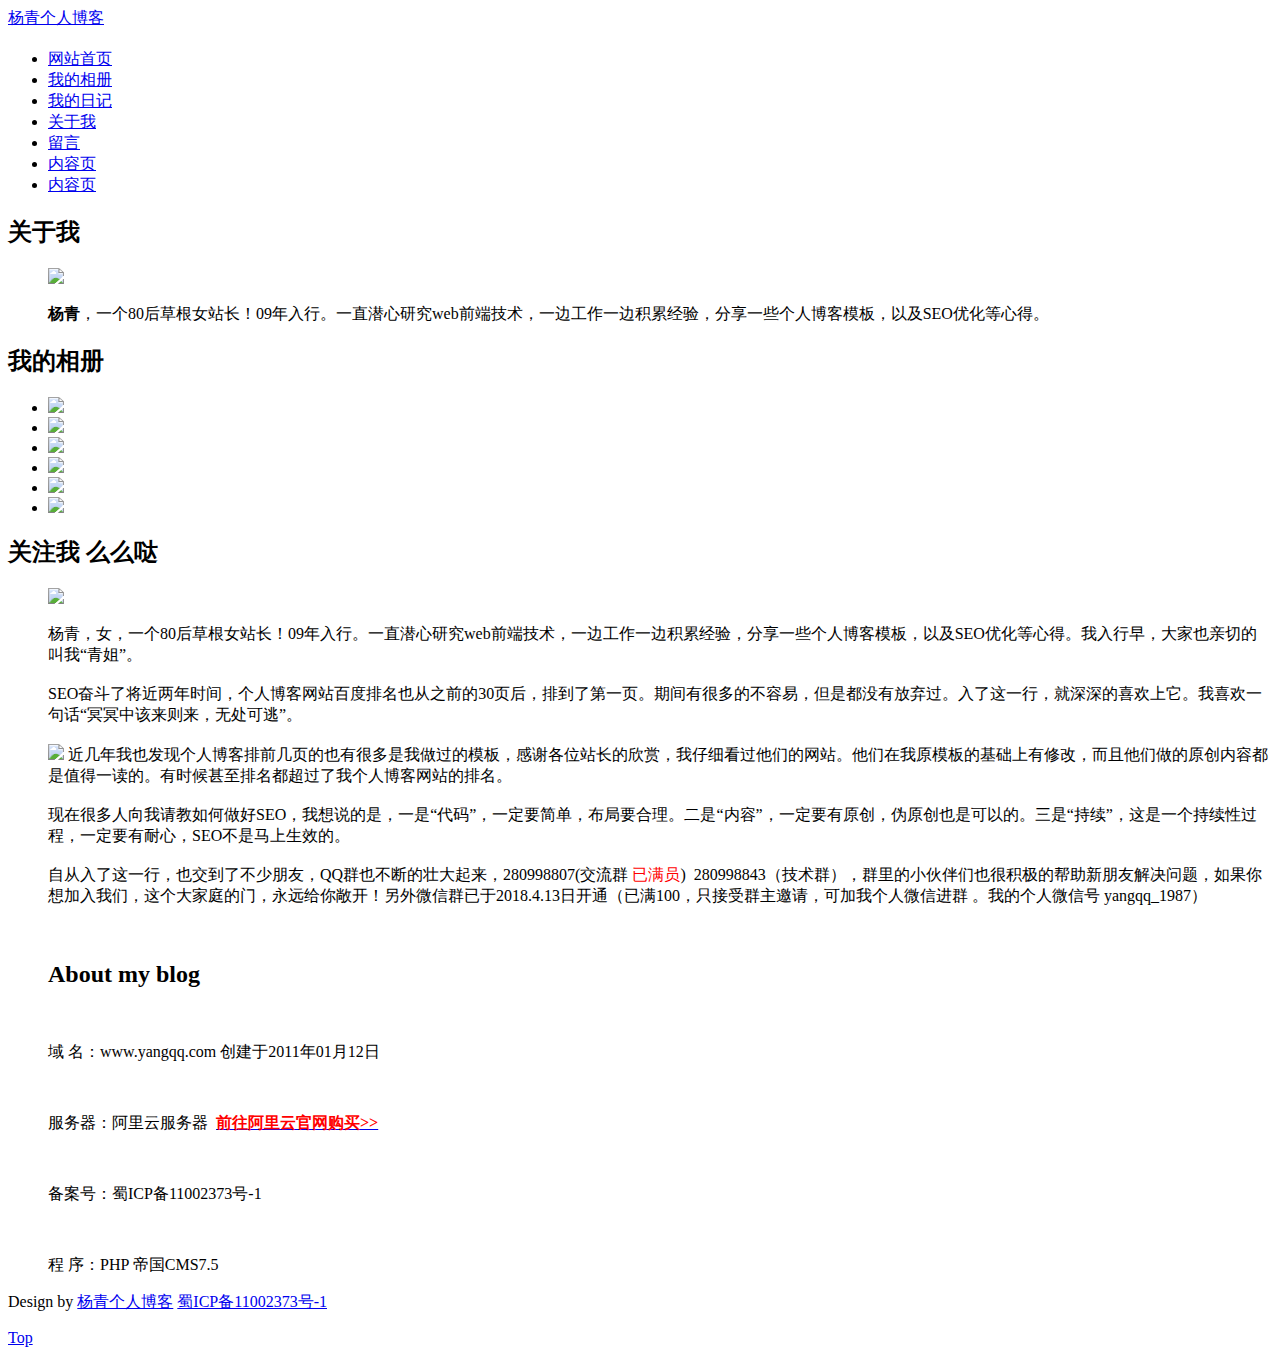
==== about.html @ 74feff0e "blog" ====
<!doctype html>
<html>
<head>
<meta charset="gbk">
<title>��ҳ_������˲��� - һ��վ��webǰ�����֮·��Ů����Ա���˲�����վ</title>
<meta name="keywords" content="���˲���,������˲���,���˲���ģ��,����" />
<meta name="description" content="������˲��ͣ���һ��վ��webǰ�����֮·��Ů����Ա������վ���ṩ���˲���ģ�������Դ���صĸ���ԭ����վ��" />
<meta name="viewport" content="width=device-width, initial-scale=1.0">
<link href="css/base.css" rel="stylesheet">
<link href="css/index.css" rel="stylesheet">
<link href="css/m.css" rel="stylesheet">
<script src="js/jquery.min.js" type="text/javascript"></script>
<script type="text/javascript" src="js/hc-sticky.js"></script>
<script type="text/javascript" src="js/comm.js"></script>
<!--[if lt IE 9]>
<script src="js/modernizr.js"></script>
<![endif]-->
</head>
<body>
<header class="header-navigation" id="header">
  <nav><div class="logo"><a href="/">������˲���</a></div>
    <h2 id="mnavh"><span class="navicon"></span></h2>
    <ul id="starlist">
      <li><a href="index.html">��վ��ҳ</a></li>
      <li><a href="share.html">�ҵ����</a></li>
      <li><a href="list.html">�ҵ��ռ�</a></li>
      <li><a href="about.html">������</a></li>
      <li><a href="gbook.html">����</a></li>
      <li><a href="info.html">����ҳ</a></li>
      <li><a href="infopic.html">����ҳ</a></li>
    </ul>
</nav>
</header>
<article>
  <aside class="l_box">
    <div class="about_me">
      <h2>������</h2>
      <ul>
        <i><img src="images/4.jpg"></i>
        <p><b>����</b>��һ��80��ݸ�Ůվ����09�����С�һֱǱ���о�webǰ�˼�����һ�߹���һ�߻��۾��飬����һЩ���˲���ģ�壬�Լ�SEO�Ż����ĵá�</p>
      </ul>
    </div>
    <div class="wdxc">
      <h2>�ҵ����</h2>
      <ul>
        <li><a href="/"><img src="images/7.jpg"></a></li>
        <li><a href="/"><img src="images/8.jpg"></a></li>
        <li><a href="/"><img src="images/9.jpg"></a></li>
        <li><a href="/"><img src="images/10.jpg"></a></li>
        <li><a href="/"><img src="images/11.jpg"></a></li>
        <li><a href="/"><img src="images/12.jpg"></a></li>
      </ul>
    </div>
    <div class="guanzhu">
      <h2>��ע�� ôô��</h2>
      <ul>
        <img src="images/wx.jpg">
      </ul>
    </div>
  </aside>
  <main class="r_box">
     <ul class="about">
      <p>���࣬Ů��һ��80��ݸ�Ůվ����09�����С�һֱǱ���о�webǰ�˼�����һ�߹���һ�߻��۾��飬����һЩ���˲���ģ�壬�Լ�SEO�Ż����ĵá��������磬���Ҳ���еĽ���&ldquo;���&rdquo;��<br />
           <br />
            SEO�ܶ��˽�������ʱ�䣬���˲�����վ�ٶ�����Ҳ��֮ǰ��30ҳ���ŵ��˵�һҳ���ڼ��кܶ�Ĳ����ף����Ƕ�û�з�������������һ�У��������ϲ����������ϲ��һ�仰&ldquo;ڤڤ�и����������޴�����&rdquo;��<br />
            <br />
    <img src="images/1.jpg">        ��������Ҳ���ָ��˲�����ǰ��ҳ��Ҳ�кܶ�����������ģ�壬��л��λվ�������ͣ�����ϸ�������ǵ���վ����������ԭģ��Ļ��������޸ģ�������������ԭ�����ݶ���ֵ��һ���ġ���ʱ�������������������Ҹ��˲�����վ��������<br />
            <br />
            ���ںܶ�����������������SEO������˵���ǣ�һ��&ldquo;����&rdquo;��һ��Ҫ�򵥣�����Ҫ����������&ldquo;����&rdquo;��һ��Ҫ��ԭ����αԭ��Ҳ�ǿ��Եġ�����&ldquo;����&rdquo;������һ�������Թ��̣�һ��Ҫ�����ģ�SEO����������Ч�ġ�<br />
            <br />
            �Դ�������һ�У�Ҳ�����˲������ѣ�QQȺҲ���ϵ�׳��������280998807(����Ⱥ <span style="color:#FF0000;">����Ա</span>)&nbsp; 280998843������Ⱥ����Ⱥ���С�����Ҳ�ܻ����İ��������ѽ�����⣬�������������ǣ�������ͥ���ţ���Զ���㳨��������΢��Ⱥ����2018.4.13�տ�ͨ������100��ֻ����Ⱥ�����룬�ɼ��Ҹ���΢�Ž�Ⱥ ���ҵĸ���΢�ź� yangqq_1987��</p>
          <br />
          <h2>About my blog</h2>
          &nbsp;
          <p>�� ����www.yangqq.com ������2011��01��12��&nbsp;</p>
          <br />
          <p>�������������Ʒ�����&nbsp;&nbsp;<a href="https://promotion.aliyun.com/ntms/act/ambassador/sharetouser.html?userCode=8smrzoqa&amp;productCode=vm" target="_blank"><span style="color:#FF0000;"><strong>ǰ�������ƹ�������&gt;&gt;</strong></span></a></p>
          <br />
          <p>�����ţ���ICP��11002373��-1</p>
          <br />
          <p>�� ��PHP �۹�CMS7.5</p>
  
     </ul>
  </main>
</article>
<footer>
  <p>Design by <a href="http://www.yangqq.com" target="_blank">������˲���</a> <a href="/">��ICP��11002373��-1</a></p>
</footer>
<a href="#" class="cd-top">Top</a>
</body>
</html>
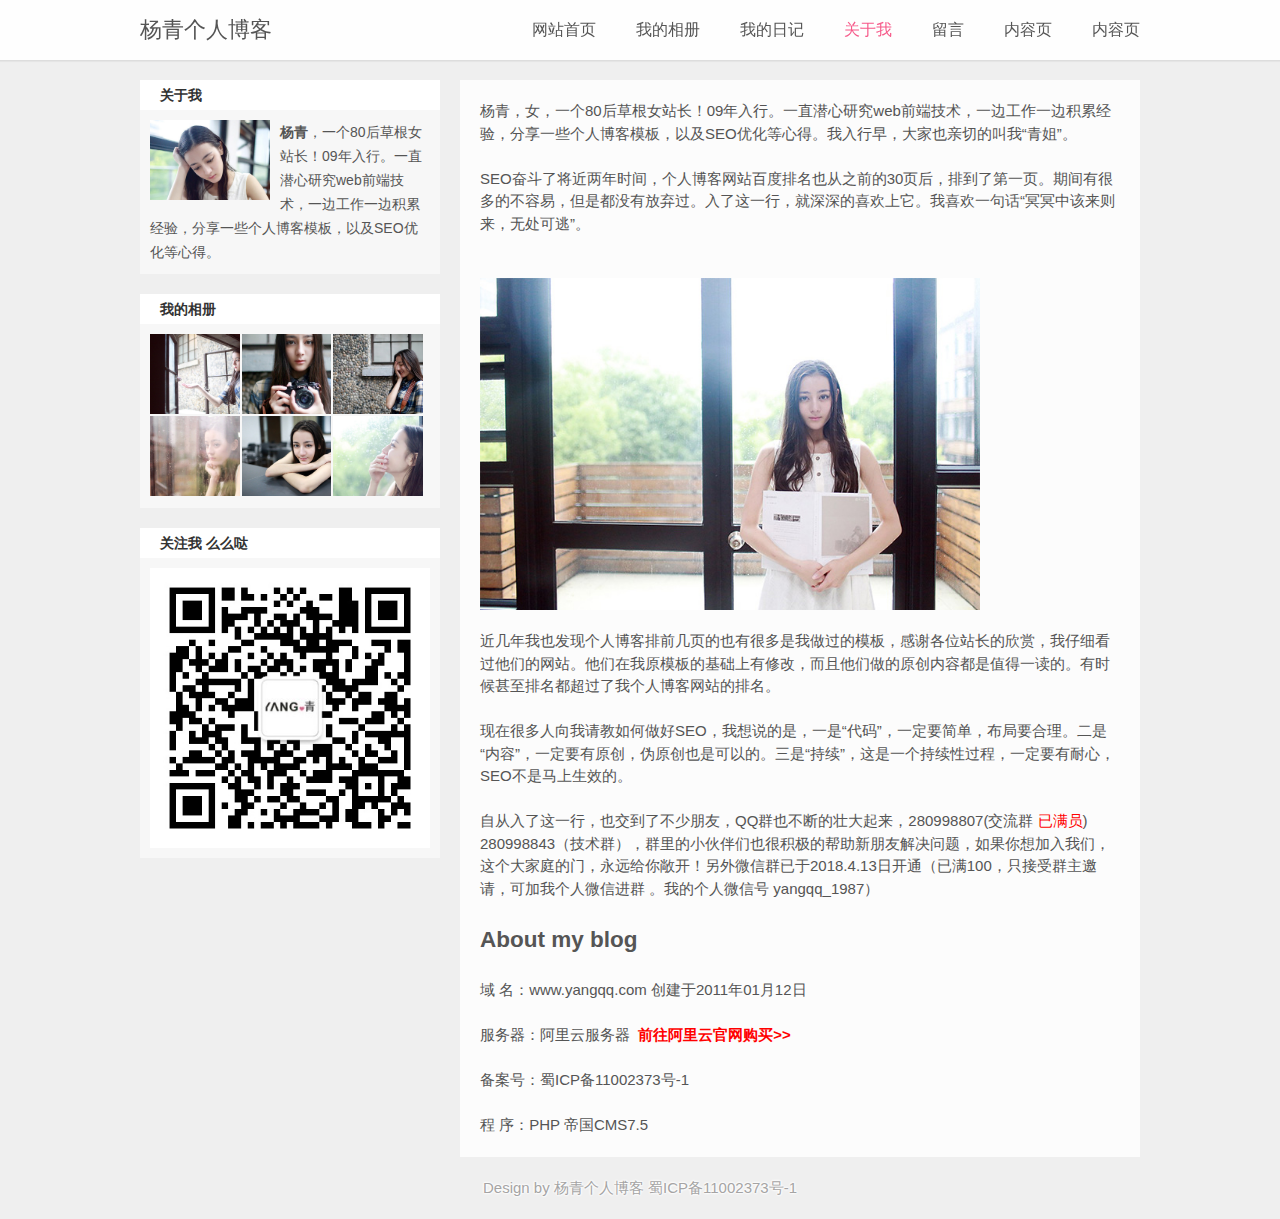
==== commit 26d6d0d8: "Update about.html" ====
--- a/about.html
+++ b/about.html
@@ -1,10 +1,10 @@
 <!doctype html>
 <html>
 <head>
-<meta charset="gbk">
-<title>��ҳ_������˲��� - һ��վ��webǰ�����֮·��Ů����Ա���˲�����վ</title>
-<meta name="keywords" content="���˲���,������˲���,���˲���ģ��,����" />
-<meta name="description" content="������˲��ͣ���һ��վ��webǰ�����֮·��Ů����Ա������վ���ṩ���˲���ģ�������Դ���صĸ���ԭ����վ��" />
+<meta charset="utf-8">
+<title>首页_杨青个人博客 - 一个站在web前端设计之路的女技术员个人博客网站</title>
+<meta name="keywords" content="个人博客,杨青个人博客,个人博客模板,杨青" />
+<meta name="description" content="杨青个人博客，是一个站在web前端设计之路的女程序员个人网站，提供个人博客模板免费资源下载的个人原创网站。" />
 <meta name="viewport" content="width=device-width, initial-scale=1.0">
 <link href="css/base.css" rel="stylesheet">
 <link href="css/index.css" rel="stylesheet">
@@ -18,30 +18,30 @@
 </head>
 <body>
 <header class="header-navigation" id="header">
-  <nav><div class="logo"><a href="/">������˲���</a></div>
+  <nav><div class="logo"><a href="/">杨青个人博客</a></div>
     <h2 id="mnavh"><span class="navicon"></span></h2>
     <ul id="starlist">
-      <li><a href="index.html">��վ��ҳ</a></li>
-      <li><a href="share.html">�ҵ����</a></li>
-      <li><a href="list.html">�ҵ��ռ�</a></li>
-      <li><a href="about.html">������</a></li>
-      <li><a href="gbook.html">����</a></li>
-      <li><a href="info.html">����ҳ</a></li>
-      <li><a href="infopic.html">����ҳ</a></li>
+      <li><a href="index.html">网站首页</a></li>
+      <li><a href="share.html">我的相册</a></li>
+      <li><a href="list.html">我的日记</a></li>
+      <li><a href="about.html">关于我</a></li>
+      <li><a href="gbook.html">留言</a></li>
+      <li><a href="info.html">内容页</a></li>
+      <li><a href="infopic.html">内容页</a></li>
     </ul>
 </nav>
 </header>
 <article>
   <aside class="l_box">
     <div class="about_me">
-      <h2>������</h2>
+      <h2>关于我</h2>
       <ul>
         <i><img src="images/4.jpg"></i>
-        <p><b>����</b>��һ��80��ݸ�Ůվ����09�����С�һֱǱ���о�webǰ�˼�����һ�߹���һ�߻��۾��飬����һЩ���˲���ģ�壬�Լ�SEO�Ż����ĵá�</p>
+        <p><b>杨青</b>，一个80后草根女站长！09年入行。一直潜心研究web前端技术，一边工作一边积累经验，分享一些个人博客模板，以及SEO优化等心得。</p>
       </ul>
     </div>
     <div class="wdxc">
-      <h2>�ҵ����</h2>
+      <h2>我的相册</h2>
       <ul>
         <li><a href="/"><img src="images/7.jpg"></a></li>
         <li><a href="/"><img src="images/8.jpg"></a></li>
@@ -52,7 +52,7 @@
       </ul>
     </div>
     <div class="guanzhu">
-      <h2>��ע�� ôô��</h2>
+      <h2>关注我 么么哒</h2>
       <ul>
         <img src="images/wx.jpg">
       </ul>
@@ -60,31 +60,31 @@
   </aside>
   <main class="r_box">
      <ul class="about">
-      <p>���࣬Ů��һ��80��ݸ�Ůվ����09�����С�һֱǱ���о�webǰ�˼�����һ�߹���һ�߻��۾��飬����һЩ���˲���ģ�壬�Լ�SEO�Ż����ĵá��������磬���Ҳ���еĽ���&ldquo;���&rdquo;��<br />
+      <p>杨青，女，一个80后草根女站长！09年入行。一直潜心研究web前端技术，一边工作一边积累经验，分享一些个人博客模板，以及SEO优化等心得。我入行早，大家也亲切的叫我&ldquo;青姐&rdquo;。<br />
            <br />
-            SEO�ܶ��˽�������ʱ�䣬���˲�����վ�ٶ�����Ҳ��֮ǰ��30ҳ���ŵ��˵�һҳ���ڼ��кܶ�Ĳ����ף����Ƕ�û�з�������������һ�У��������ϲ����������ϲ��һ�仰&ldquo;ڤڤ�и����������޴�����&rdquo;��<br />
+            SEO奋斗了将近两年时间，个人博客网站百度排名也从之前的30页后，排到了第一页。期间有很多的不容易，但是都没有放弃过。入了这一行，就深深的喜欢上它。我喜欢一句话&ldquo;冥冥中该来则来，无处可逃&rdquo;。<br />
             <br />
-    <img src="images/1.jpg">        ��������Ҳ���ָ��˲�����ǰ��ҳ��Ҳ�кܶ�����������ģ�壬��л��λվ�������ͣ�����ϸ�������ǵ���վ����������ԭģ��Ļ��������޸ģ�������������ԭ�����ݶ���ֵ��һ���ġ���ʱ�������������������Ҹ��˲�����վ��������<br />
+    <img src="images/1.jpg">        近几年我也发现个人博客排前几页的也有很多是我做过的模板，感谢各位站长的欣赏，我仔细看过他们的网站。他们在我原模板的基础上有修改，而且他们做的原创内容都是值得一读的。有时候甚至排名都超过了我个人博客网站的排名。<br />
             <br />
-            ���ںܶ�����������������SEO������˵���ǣ�һ��&ldquo;����&rdquo;��һ��Ҫ�򵥣�����Ҫ����������&ldquo;����&rdquo;��һ��Ҫ��ԭ����αԭ��Ҳ�ǿ��Եġ�����&ldquo;����&rdquo;������һ�������Թ��̣�һ��Ҫ�����ģ�SEO����������Ч�ġ�<br />
+            现在很多人向我请教如何做好SEO，我想说的是，一是&ldquo;代码&rdquo;，一定要简单，布局要合理。二是&ldquo;内容&rdquo;，一定要有原创，伪原创也是可以的。三是&ldquo;持续&rdquo;，这是一个持续性过程，一定要有耐心，SEO不是马上生效的。<br />
             <br />
-            �Դ�������һ�У�Ҳ�����˲������ѣ�QQȺҲ���ϵ�׳��������280998807(����Ⱥ <span style="color:#FF0000;">����Ա</span>)&nbsp; 280998843������Ⱥ����Ⱥ���С�����Ҳ�ܻ����İ��������ѽ�����⣬�������������ǣ�������ͥ���ţ���Զ���㳨��������΢��Ⱥ����2018.4.13�տ�ͨ������100��ֻ����Ⱥ�����룬�ɼ��Ҹ���΢�Ž�Ⱥ ���ҵĸ���΢�ź� yangqq_1987��</p>
+            自从入了这一行，也交到了不少朋友，QQ群也不断的壮大起来，280998807(交流群 <span style="color:#FF0000;">已满员</span>)&nbsp; 280998843（技术群），群里的小伙伴们也很积极的帮助新朋友解决问题，如果你想加入我们，这个大家庭的门，永远给你敞开！另外微信群已于2018.4.13日开通（已满100，只接受群主邀请，可加我个人微信进群 。我的个人微信号 yangqq_1987）</p>
           <br />
           <h2>About my blog</h2>
           &nbsp;
-          <p>�� ����www.yangqq.com ������2011��01��12��&nbsp;</p>
+          <p>域 名：www.yangqq.com 创建于2011年01月12日&nbsp;</p>
           <br />
-          <p>�������������Ʒ�����&nbsp;&nbsp;<a href="https://promotion.aliyun.com/ntms/act/ambassador/sharetouser.html?userCode=8smrzoqa&amp;productCode=vm" target="_blank"><span style="color:#FF0000;"><strong>ǰ�������ƹ�������&gt;&gt;</strong></span></a></p>
+          <p>服务器：阿里云服务器&nbsp;&nbsp;<a href="https://promotion.aliyun.com/ntms/act/ambassador/sharetouser.html?userCode=8smrzoqa&amp;productCode=vm" target="_blank"><span style="color:#FF0000;"><strong>前往阿里云官网购买&gt;&gt;</strong></span></a></p>
           <br />
-          <p>�����ţ���ICP��11002373��-1</p>
+          <p>备案号：蜀ICP备11002373号-1</p>
           <br />
-          <p>�� ��PHP �۹�CMS7.5</p>
+          <p>程 序：PHP 帝国CMS7.5</p>
   
      </ul>
   </main>
 </article>
 <footer>
-  <p>Design by <a href="http://www.yangqq.com" target="_blank">������˲���</a> <a href="/">��ICP��11002373��-1</a></p>
+  <p>Design by <a href="http://www.yangqq.com" target="_blank">杨青个人博客</a> <a href="/">蜀ICP备11002373号-1</a></p>
 </footer>
 <a href="#" class="cd-top">Top</a>
 </body>
--- a/css/base.css
+++ b/css/base.css
@@ -0,0 +1,42 @@
+@charset "gb2312";
+/* css */
+* { margin: 0; padding: 0 }
+body { font: 15px "Microsoft YaHei", Arial, Helvetica, sans-serif; color: #555; background: #efefef; line-height: 1.5; }
+img { border: 0; display: block }
+ul, li { list-style: none; }
+a { text-decoration: none; color: #555 }
+a:hover { text-decoration: none; color: #000; }
+.clear { clear: both; }
+.blank { height: 20px; overflow: hidden; width: 100%; margin: auto; clear: both }
+.f_l { float: left }
+.f_r { float: right }
+article { width: 1000px; margin: 80px auto 0; overflow: hidden; zoom: 1; }
+.container { width: 1000px; margin: auto }
+nav { width: 1000px; margin: auto }
+.logo { float: left; font-size: 22px }
+article, aside { display: block; position: relative; }
+#mnavh { display: none; width: 30px; height: 40px; float: right; text-align: center; padding: 0 5px }
+#starlist { float: right; }
+#starlist li { float: left; display: block; padding: 0 0 0 40px; font-size: 16px }
+.navicon { display: block; position: relative; width: 30px; height: 5px; background-color: #000; margin-top: 20px }
+.navicon:before, .navicon:after { content: ''; display: block; width: 30px; height: 5px; position: absolute; background: #000; -webkit-transition-property: margin, -webkit-transform; transition-property: margin, -webkit-transform; transition-property: margin, transform; transition-property: margin, transform, -webkit-transform; -webkit-transition-duration: 300ms; transition-duration: 300ms; }
+.navicon:before { margin-top: -10px; }
+.navicon:after { margin-top: 10px; }
+.open .navicon { background: none }
+.open .navicon:before { margin-top: 0; -webkit-transform: rotate(45deg); transform: rotate(45deg); }
+.open .navicon:after { margin-top: 0; -webkit-transform: rotate(-45deg); transform: rotate(-45deg); }
+.open .navicon:before, .open .navicon:after { content: ''; display: block; width: 30px; height: 5px; position: absolute; background: #000; }
+#starlist #selected { color: #f65a8a; }
+.header-navigation { position: fixed; top: 0; width: 100%; height: 60px; line-height: 60px; background: rgba(255,255,255,.9); text-align: center; border-bottom: 1px solid #ddd; box-shadow: 0 1px 1px rgba(0,0,0,.04); z-index: 9999; }
+/* Slide transitions */
+.slideUp { -webkit-transform: translateY(-100px); -ms-transform: translateY(-100px); -o-transform: translateY(-100px); transform: translateY(-100px); -webkit-transition: transform .5s ease-out; -o-transition: transform .5s ease-out; transition: transform .5s ease-out; }
+.slideDown { -webkit-transform: translateY(0); -ms-transform: translateY(0); -o-transform: translateY(0); transform: translateY(0); -webkit-transition: transform .5s ease-out; -o-transition: transform .5s ease-out; transition: transform .5s ease-out; }
+/*footer*/
+footer { width: 100%; color: #a5a4a4; text-align: center; padding: 20px 0; clear: both; text-shadow: #fff 1px 0 2px, #fff 0 1px 2px, #fff -1px 0 2px, #fff 0 -1px 2px; }
+footer a { color: #a5a4a4; }
+/*cd-top*/
+/*cd-top*/
+.cd-top { display: inline-block; height: 40px; width: 40px; position: fixed; bottom: 40px; right: 10px; box-shadow: 0 0 10px rgba(0, 0, 0, 0.05); overflow: hidden; text-indent: 100%; white-space: nowrap; background: rgba(0, 0, 0, 0.8) url(../images/top.png) no-repeat center; visibility: hidden; opacity: 0; -webkit-transition: all 0.3s; -moz-transition: all 0.3s; transition: all 0.3s; }
+.cd-top.cd-is-visible { visibility: visible; opacity: 1; }
+
+
--- a/css/index.css
+++ b/css/index.css
@@ -0,0 +1,56 @@
+ @charset "gb2312";
+.l_box { width: 30%; float: left }
+.r_box { width: 68%; float: right }
+.l_box h2 { color: #333; font-size: 14px; line-height: 30px; padding-left: 20px; background: #fff }
+.l_box div { background: rgba(255,255,255,0.5); margin-bottom: 20px; overflow: hidden }
+.l_box div ul { padding: 10px; overflow: hidden }
+.about_me img { width: 100% }
+.about_me p { line-height: 24px; font-size: 14px }
+.about_me i { width: 120px; float: left; clear: left; margin-right: 10px; height: 90px; overflow: hidden }
+.wdxc li { width: 32%; overflow: hidden; float: left; height: 80px; margin-bottom: 2px; margin-right: 2px }
+.wdxc li img { height: 100%; min-height: 80px; -webkit-transition: all 0.5s; -moz-transition: all 0.5s; transition: all 0.5s; }
+.wdxc li img:hover { transform: scale(1.05) }
+.fenlei li { margin-bottom: 10px; margin-left: 10px }
+.tuijian li { text-overflow: ellipsis; white-space: nowrap; overflow: hidden; margin-bottom: 5px; background: url(../images/li.png) left center no-repeat; padding-left: 20px }
+.links a { display: block; float: left; margin: 0 10px 5px 0 }
+.guanzhu img { width: 100% }
+.l_box .search { border: 1px solid #000; background: #000; border-radius: 0 5px 5px 0; position: relative; }
+.search input.input_submit { border: 0; background: 0; color: #fff; outline: none; position: absolute; top: 10px; right: 8% }
+.search input.input_text { border: 0; line-height: 36px; height: 36px; width: 72%; padding-left: 10px; outline: none }
+.r_box li { background: rgba(255,255,255,0.8); padding: 15px; overflow: hidden; color: #797b7c; margin-bottom: 20px }
+.r_box li h3 { font-size: 16px; line-height: 25px; text-shadow: #FFF 1px 1px 1px }
+.r_box li h3 a { color: #222 }
+.r_box li h3 a:hover { color: #000; text-decoration: underline }
+.r_box li img { float: right; clear: right; width: 100%; -webkit-transition: all 0.5s; -moz-transition: all 0.5s; transition: all 0.5s; }
+.r_box li i { width: 150px; display: block; max-height: 100px; overflow: hidden; float: right; margin-left: 20px }
+.r_box li p { margin: 20px 0 0 0; line-height: 22px; overflow: hidden; text-overflow: ellipsis; -webkit-box-orient: vertical; display: -webkit-box; -webkit-line-clamp: 2; }
+.r_box li:hover img { transform: scale(1.05) }
+.r_box li:hover h3 a { color: #19585d; }
+.pagelist { text-align: center; color: #666; width: 100%; clear: both; margin: 20px 0; padding-top: 20px }
+.pagelist a { color: #666; margin: 0 2px; border: 1px solid #fff; padding: 5px 10px; background: #FFF }
+.pagelist a:hover { color: #19585d; }
+.pagelist > b { border: 1px solid #000; padding: 5px 10px; }
+a.curPage { color: #19585d; font-weight: bold; }
+/*about*/
+.about{ padding: 20px; background: rgba(255,255,255,0.8);}
+.about img{ max-width:500px; margin:20px 0; width:100%}
+.cloud ul a { line-height: 24px; height: 24px; display: block; background: #999; float: left; padding: 3px 11px; margin: 10px 10px 0 0; border-radius: 8px; -moz-transition: all 0.5s; -webkit-transition: all 0.5s; -o-transition: all 0.5s; transition: all 0.5s; color: #FFF }
+.cloud ul a:nth-child(8n-7) { background: #8A9B0F }
+.cloud ul a:nth-child(8n-6) { background: #EB6841 }
+.cloud ul a:nth-child(8n-5) { background: #3FB8AF }
+.cloud ul a:nth-child(8n-4) { background: #FE4365 }
+.cloud ul a:nth-child(8n-3) { background: #FC9D9A }
+.cloud ul a:nth-child(8n-2) { background: #EDC951 }
+.cloud ul a:nth-child(8n-1) { background: #C8C8A9 }
+.cloud ul a:nth-child(8n) { background: #83AF9B }
+.cloud ul a:first-child { background: #036564 }
+.cloud ul a:last-child { background: #3299BB }
+.cloud ul a:hover { border-radius: 0; text-shadow: #000 1px 1px 1px }
+.picbox { width: 100%; overflow: hidden;  }
+.picbox ul { overflow: hidden; width: 24%; float: left; margin-right:10px }
+.picbox ul li { display: block; background: #FFF; margin: 0 0 20px 0; border: 1px #d9d9d9 solid; }
+.picbox ul li i { margin: 10px; height: auto; overflow: hidden; display: block; }
+.picbox ul li img { width: 100%; }
+.picinfo h3 { border-bottom: #ccc 1px solid; padding: 10px 0; margin: 0 20px; font-size:16px }
+.picinfo span { padding:10px 20px; display: block; color: #666; }
+.picbox ul li a:hover{ color:#19585d}
--- a/css/m.css
+++ b/css/m.css
@@ -0,0 +1,58 @@
+@charset "gb2312";
+@media screen and (min-width: 1024px) and (max-width: 1199px) {
+header{ width:96%; margin:auto}
+}
+@media screen and (min-width: 960px) and (max-width: 1023px) {
+header{ width:96%; margin:auto}
+article{ width:96%}
+nav{ width:96%; }
+#starlist li{ padding-left:20px}
+.picshowlist{ display:none}
+.tuijian,.guanzhu{ width:270px; }
+}
+@media screen and (min-width: 768px) and (max-width: 959px) {
+header{ width:96%; margin:auto}
+article{ width:96%}
+nav{ width:96%; }
+#starlist li{ padding-left:15px}
+.picbox ul{    width: 23%;}
+.picshowlist{ display:none}
+.pagelist a { padding: 2px 3px;}
+}
+ @media only screen and (min-width: 480px) and (max-width: 767px) {
+header{ width:96%; margin:auto}
+article{ width:96%}
+.logo{ width:100%}
+nav{ width:100%; position:relative}
+#starlist{ display:none; background: rgba(255,255,255,1)}
+#starlist li{ display:block; width:50%; padding:0}
+#mnavh{ position:absolute;display:block; top:8px; right:10px}
+.l_box{ display:none}
+.r_box,.infosbox,.picsbox{ width:100%}
+.pagelist a { padding: 2px 3px;}
+.picbox ul{    width: 22%;}
+.picbox ul li i{ margin:5px}
+.picinfo{ display:none}
+.picshowlist{ display:none}
+.lmname,.view{ display:none}
+}
+@media only screen and (max-width: 479px) {
+header{ width:96%; margin:auto}
+article{ width:100%}
+.logo{ width:100%}
+nav{ width:100%; position:relative}
+#starlist{ display:none; background: rgba(255,255,255,1)}
+#starlist li{ display:block; width:50%; padding:0}
+#mnavh{ position:absolute;display:block; top:8px; right:10px}
+.l_box{ display:none}
+.r_box,.infosbox,.picsbox{ width:100%}
+.pagelist a { padding: 2px 3px; margin:0}
+.picbox ul{    width: 22%;}
+.piclistshow ul li{ height:100px; padding:0}
+.piclistshow .picimg{ height:100px}
+.picbox ul li i{ margin:2px}
+.picinfo{ display:none}
+.picshowlist,.pictxt{ display:none}
+.lmname,.view{ display:none}
+.r_box li i{ float:none; margin:0 auto 20px; width:100%; max-height:150px}
+}
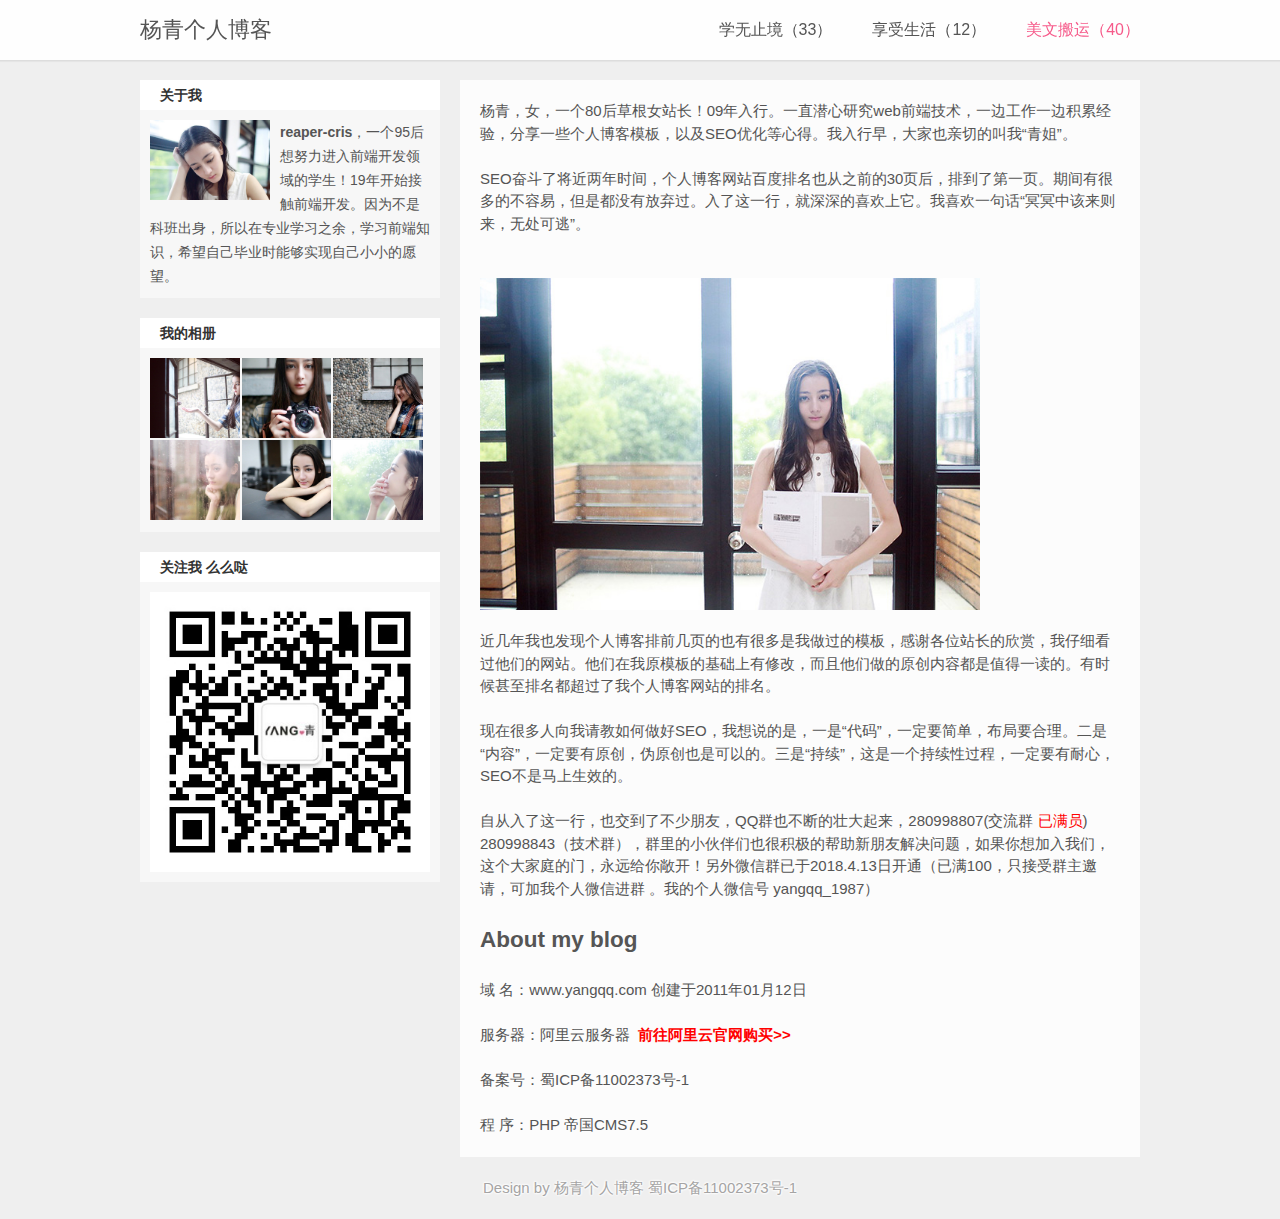
==== commit ad19f079: "Add files via upload" ====
--- a/about.html
+++ b/about.html
@@ -1,10 +1,10 @@
 <!doctype html>
 <html>
 <head>
-<meta charset="utf-8">
-<title>首页_杨青个人博客 - 一个站在web前端设计之路的女技术员个人博客网站</title>
-<meta name="keywords" content="个人博客,杨青个人博客,个人博客模板,杨青" />
-<meta name="description" content="杨青个人博客，是一个站在web前端设计之路的女程序员个人网站，提供个人博客模板免费资源下载的个人原创网站。" />
+    <meta charset="utf-8">
+    <title>Reaper-cris'Blog - A person who works hard to make progress.</title>
+    <meta name="keywords" content="reaper-cris blog" />
+    <meta name="description" content="A person who works hard to make progress." />
 <meta name="viewport" content="width=device-width, initial-scale=1.0">
 <link href="css/base.css" rel="stylesheet">
 <link href="css/index.css" rel="stylesheet">
@@ -21,13 +21,10 @@
   <nav><div class="logo"><a href="/">杨青个人博客</a></div>
     <h2 id="mnavh"><span class="navicon"></span></h2>
     <ul id="starlist">
-      <li><a href="index.html">网站首页</a></li>
-      <li><a href="share.html">我的相册</a></li>
-      <li><a href="list.html">我的日记</a></li>
-      <li><a href="about.html">关于我</a></li>
-      <li><a href="gbook.html">留言</a></li>
-      <li><a href="info.html">内容页</a></li>
-      <li><a href="infopic.html">内容页</a></li>
+        <li><a href="/">学无止境（33）</a></li>
+        <li><a href="/">享受生活（12）</a></li>
+        <li><a href="/">美文搬运（40）</a></li>
+
     </ul>
 </nav>
 </header>
@@ -37,7 +34,7 @@
       <h2>关于我</h2>
       <ul>
         <i><img src="images/4.jpg"></i>
-        <p><b>杨青</b>，一个80后草根女站长！09年入行。一直潜心研究web前端技术，一边工作一边积累经验，分享一些个人博客模板，以及SEO优化等心得。</p>
+          <p><b>reaper-cris</b>，一个95后想努力进入前端开发领域的学生！19年开始接触前端开发。因为不是科班出身，所以在专业学习之余，学习前端知识，希望自己毕业时能够实现自己小小的愿望。</p>
       </ul>
     </div>
     <div class="wdxc">
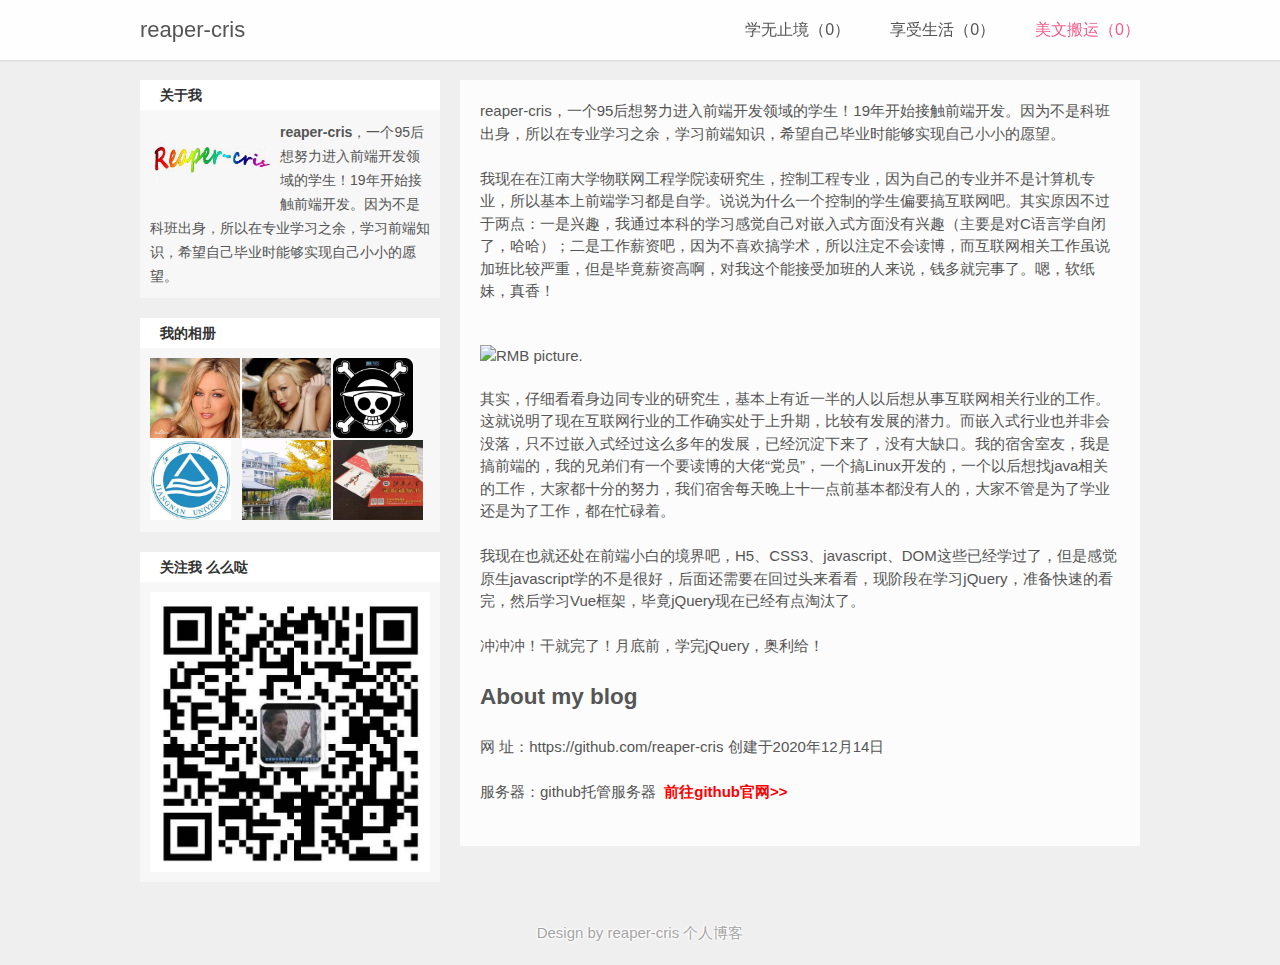
==== commit 5141b9bc: "update" ====
--- a/about.html
+++ b/about.html
@@ -18,12 +18,12 @@
 </head>
 <body>
 <header class="header-navigation" id="header">
-  <nav><div class="logo"><a href="/">杨青个人博客</a></div>
+    <nav><div class="logo"><a href="https://reaper-cris.github.io">reaper-cris</a></div>
     <h2 id="mnavh"><span class="navicon"></span></h2>
     <ul id="starlist">
-        <li><a href="/">学无止境（33）</a></li>
-        <li><a href="/">享受生活（12）</a></li>
-        <li><a href="/">美文搬运（40）</a></li>
+        <li><a href="/">学无止境（0）</a></li>
+        <li><a href="/">享受生活（0）</a></li>
+        <li><a href="/">美文搬运（0）</a></li>
 
     </ul>
 </nav>
@@ -33,19 +33,19 @@
     <div class="about_me">
       <h2>关于我</h2>
       <ul>
-        <i><img src="images/4.jpg"></i>
+        <i><img src="images/logo.png"></i>
           <p><b>reaper-cris</b>，一个95后想努力进入前端开发领域的学生！19年开始接触前端开发。因为不是科班出身，所以在专业学习之余，学习前端知识，希望自己毕业时能够实现自己小小的愿望。</p>
       </ul>
     </div>
     <div class="wdxc">
       <h2>我的相册</h2>
       <ul>
-        <li><a href="/"><img src="images/7.jpg"></a></li>
-        <li><a href="/"><img src="images/8.jpg"></a></li>
-        <li><a href="/"><img src="images/9.jpg"></a></li>
-        <li><a href="/"><img src="images/10.jpg"></a></li>
-        <li><a href="/"><img src="images/11.jpg"></a></li>
-        <li><a href="/"><img src="images/12.jpg"></a></li>
+          <li><a href="/"><img src="images/Kross.jpg"></a></li>
+          <li><a href="/"><img src="images/Kross1.jpg"></a></li>
+          <li><a href="/"><img src="images/onepiece.jpg"></a></li>
+          <li><a href="/"><img src="images/jiangnan.jpg"></a></li>
+          <li><a href="/"><img src="images/jiangnan1.jpg"></a></li>
+          <li><a href="/"><img src="images/jiangnan2.jpg"></a></li>
       </ul>
     </div>
     <div class="guanzhu">
@@ -57,31 +57,37 @@
   </aside>
   <main class="r_box">
      <ul class="about">
-      <p>杨青，女，一个80后草根女站长！09年入行。一直潜心研究web前端技术，一边工作一边积累经验，分享一些个人博客模板，以及SEO优化等心得。我入行早，大家也亲切的叫我&ldquo;青姐&rdquo;。<br />
-           <br />
-            SEO奋斗了将近两年时间，个人博客网站百度排名也从之前的30页后，排到了第一页。期间有很多的不容易，但是都没有放弃过。入了这一行，就深深的喜欢上它。我喜欢一句话&ldquo;冥冥中该来则来，无处可逃&rdquo;。<br />
-            <br />
-    <img src="images/1.jpg">        近几年我也发现个人博客排前几页的也有很多是我做过的模板，感谢各位站长的欣赏，我仔细看过他们的网站。他们在我原模板的基础上有修改，而且他们做的原创内容都是值得一读的。有时候甚至排名都超过了我个人博客网站的排名。<br />
-            <br />
-            现在很多人向我请教如何做好SEO，我想说的是，一是&ldquo;代码&rdquo;，一定要简单，布局要合理。二是&ldquo;内容&rdquo;，一定要有原创，伪原创也是可以的。三是&ldquo;持续&rdquo;，这是一个持续性过程，一定要有耐心，SEO不是马上生效的。<br />
-            <br />
-            自从入了这一行，也交到了不少朋友，QQ群也不断的壮大起来，280998807(交流群 <span style="color:#FF0000;">已满员</span>)&nbsp; 280998843（技术群），群里的小伙伴们也很积极的帮助新朋友解决问题，如果你想加入我们，这个大家庭的门，永远给你敞开！另外微信群已于2018.4.13日开通（已满100，只接受群主邀请，可加我个人微信进群 。我的个人微信号 yangqq_1987）</p>
+         <p>
+             reaper-cris，一个95后想努力进入前端开发领域的学生！19年开始接触前端开发。因为不是科班出身，所以在专业学习之余，学习前端知识，希望自己毕业时能够实现自己小小的愿望。
+            <br /><br />
+          我现在在江南大学物联网工程学院读研究生，控制工程专业，因为自己的专业并不是计算机专业，所以基本上前端学习都是自学。说说为什么一个控制的学生偏要搞互联网吧。其实原因不过于两点：一是兴趣，我通过本科的学习感觉自己对嵌入式方面没有兴趣（主要是对C语言学自闭了，哈哈）；二是工作薪资吧，因为不喜欢搞学术，所以注定不会读博，而互联网相关工作虽说加班比较严重，但是毕竟薪资高啊，对我这个能接受加班的人来说，钱多就完事了。嗯，软纸妹，真香！
+            <br /><br />
+          <img src="images/rmb.jpg" alt="RMB picture."/>
+             其实，仔细看看身边同专业的研究生，基本上有近一半的人以后想从事互联网相关行业的工作。这就说明了现在互联网行业的工作确实处于上升期，比较有发展的潜力。而嵌入式行业也并非会没落，只不过嵌入式经过这么多年的发展，已经沉淀下来了，没有大缺口。我的宿舍室友，我是搞前端的，我的兄弟们有一个要读博的大佬“党员”，一个搞Linux开发的，一个以后想找java相关的工作，大家都十分的努力，我们宿舍每天晚上十一点前基本都没有人的，大家不管是为了学业还是为了工作，都在忙碌着。
+             <br />
+             <br />
+          我现在也就还处在前端小白的境界吧，H5、CSS3、javascript、DOM这些已经学过了，但是感觉原生javascript学的不是很好，后面还需要在回过头来看看，现阶段在学习jQuery，准备快速的看完，然后学习Vue框架，毕竟jQuery现在已经有点淘汰了。
+             <br />
+             <br />
+             冲冲冲！干就完了！月底前，学完jQuery，奥利给！
+             <br />
+         </p>
           <br />
           <h2>About my blog</h2>
-          &nbsp;
-          <p>域 名：www.yangqq.com 创建于2011年01月12日&nbsp;</p>
+         <br />
+          <p>网 址：https://github.com/reaper-cris 创建于2020年12月14日  </p>
           <br />
-          <p>服务器：阿里云服务器&nbsp;&nbsp;<a href="https://promotion.aliyun.com/ntms/act/ambassador/sharetouser.html?userCode=8smrzoqa&amp;productCode=vm" target="_blank"><span style="color:#FF0000;"><strong>前往阿里云官网购买&gt;&gt;</strong></span></a></p>
+          <p>服务器：github托管服务器&nbsp;&nbsp;<a href="https://github.com" target="_blank"><span style="color:#FF0000;"><strong>前往github官网&gt;&gt;</strong></span></a></p>
           <br />
-          <p>备案号：蜀ICP备11002373号-1</p>
-          <br />
-          <p>程 序：PHP 帝国CMS7.5</p>
+
+
+
   
      </ul>
   </main>
 </article>
 <footer>
-  <p>Design by <a href="http://www.yangqq.com" target="_blank">杨青个人博客</a> <a href="/">蜀ICP备11002373号-1</a></p>
+    <p>Design by <a href="https://github.com/reaper-cris" target="_blank">reaper-cris 个人博客</a></p>
 </footer>
 <a href="#" class="cd-top">Top</a>
 </body>
--- a/css/index.css
+++ b/css/index.css
@@ -17,14 +17,16 @@
 .l_box .search { border: 1px solid #000; background: #000; border-radius: 0 5px 5px 0; position: relative; }
 .search input.input_submit { border: 0; background: 0; color: #fff; outline: none; position: absolute; top: 10px; right: 8% }
 .search input.input_text { border: 0; line-height: 36px; height: 36px; width: 72%; padding-left: 10px; outline: none }
-.r_box li { background: rgba(255,255,255,0.8); padding: 15px; overflow: hidden; color: #797b7c; margin-bottom: 20px }
+ /*.r_box li { background: rgba(255,255,255,0.8); padding: 15px;  color: #797b7c; margin-bottom: 20px }*/
+ .r_box li { background: rgba(255,255,255,0.8); padding: 15px; overflow: hidden; color: #797b7c; margin-bottom: 20px }
 .r_box li h3 { font-size: 16px; line-height: 25px; text-shadow: #FFF 1px 1px 1px }
 .r_box li h3 a { color: #222 }
 .r_box li h3 a:hover { color: #000; text-decoration: underline }
 .r_box li img { float: right; clear: right; width: 100%; -webkit-transition: all 0.5s; -moz-transition: all 0.5s; transition: all 0.5s; }
 .r_box li i { width: 150px; display: block; max-height: 100px; overflow: hidden; float: right; margin-left: 20px }
-.r_box li p { margin: 20px 0 0 0; line-height: 22px; overflow: hidden; text-overflow: ellipsis; -webkit-box-orient: vertical; display: -webkit-box; -webkit-line-clamp: 2; }
-.r_box li:hover img { transform: scale(1.05) }
+.r_box li p { margin: 20px 0 0 0; line-height: 22px;  -webkit-box-orient: vertical; display: -webkit-box;  }
+ /*-webkit-line-clamp: 2;用来限制在一个块元素显示的文本的行数。*/
+ .r_box li:hover img { transform: scale(1.05) }
 .r_box li:hover h3 a { color: #19585d; }
 .pagelist { text-align: center; color: #666; width: 100%; clear: both; margin: 20px 0; padding-top: 20px }
 .pagelist a { color: #666; margin: 0 2px; border: 1px solid #fff; padding: 5px 10px; background: #FFF }
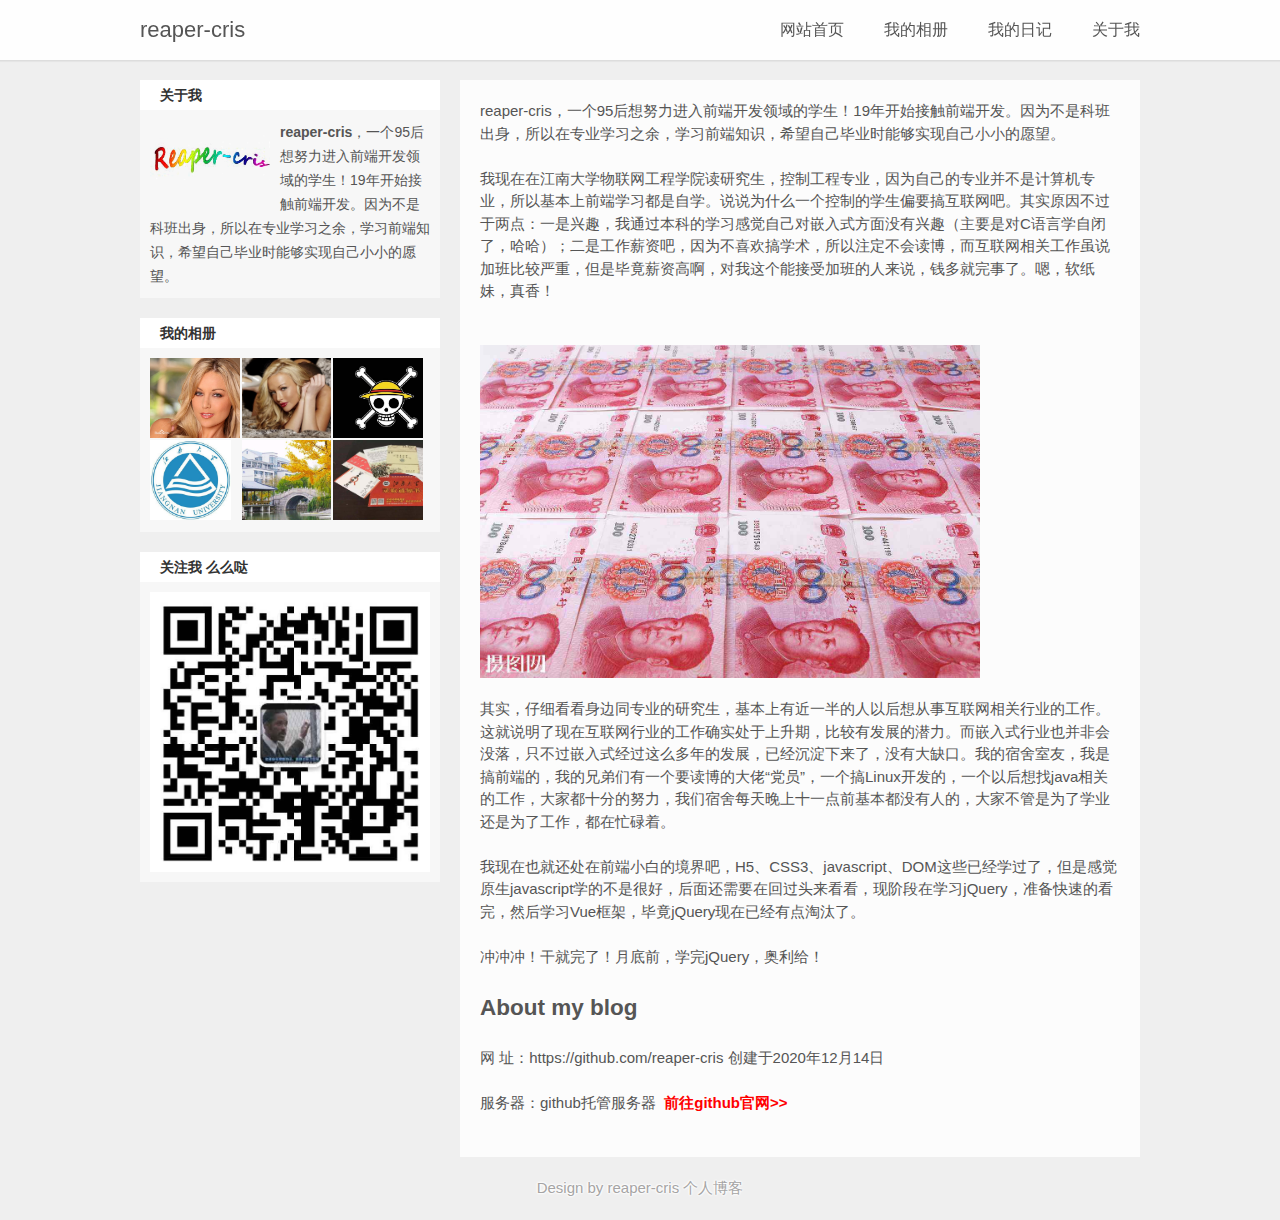
==== commit 7bd4d49d: "update the html file" ====
--- a/about.html
+++ b/about.html
@@ -9,7 +9,7 @@
 <link href="css/base.css" rel="stylesheet">
 <link href="css/index.css" rel="stylesheet">
 <link href="css/m.css" rel="stylesheet">
-<script src="js/jquery.min.js" type="text/javascript"></script>
+<script src="js/jquery-3.5.1.min.js" type="text/javascript"></script>
 <script type="text/javascript" src="js/hc-sticky.js"></script>
 <script type="text/javascript" src="js/comm.js"></script>
 <!--[if lt IE 9]>
@@ -19,14 +19,15 @@
 <body>
 <header class="header-navigation" id="header">
     <nav><div class="logo"><a href="https://reaper-cris.github.io">reaper-cris</a></div>
-    <h2 id="mnavh"><span class="navicon"></span></h2>
-    <ul id="starlist">
-        <li><a href="/">学无止境（0）</a></li>
-        <li><a href="/">享受生活（0）</a></li>
-        <li><a href="/">美文搬运（0）</a></li>
+        <h2 id="mnavh"><span class="navicon"></span></h2>
+        <ul id="starlist">
+            <li><a href="index.html">网站首页</a></li>
+            <li><a href="share.html">我的相册</a></li>
+            <li><a href="list.html">我的日记</a></li>
+            <li><a href="about.html">关于我</a></li>
 
-    </ul>
-</nav>
+        </ul>
+    </nav>
 </header>
 <article>
   <aside class="l_box">
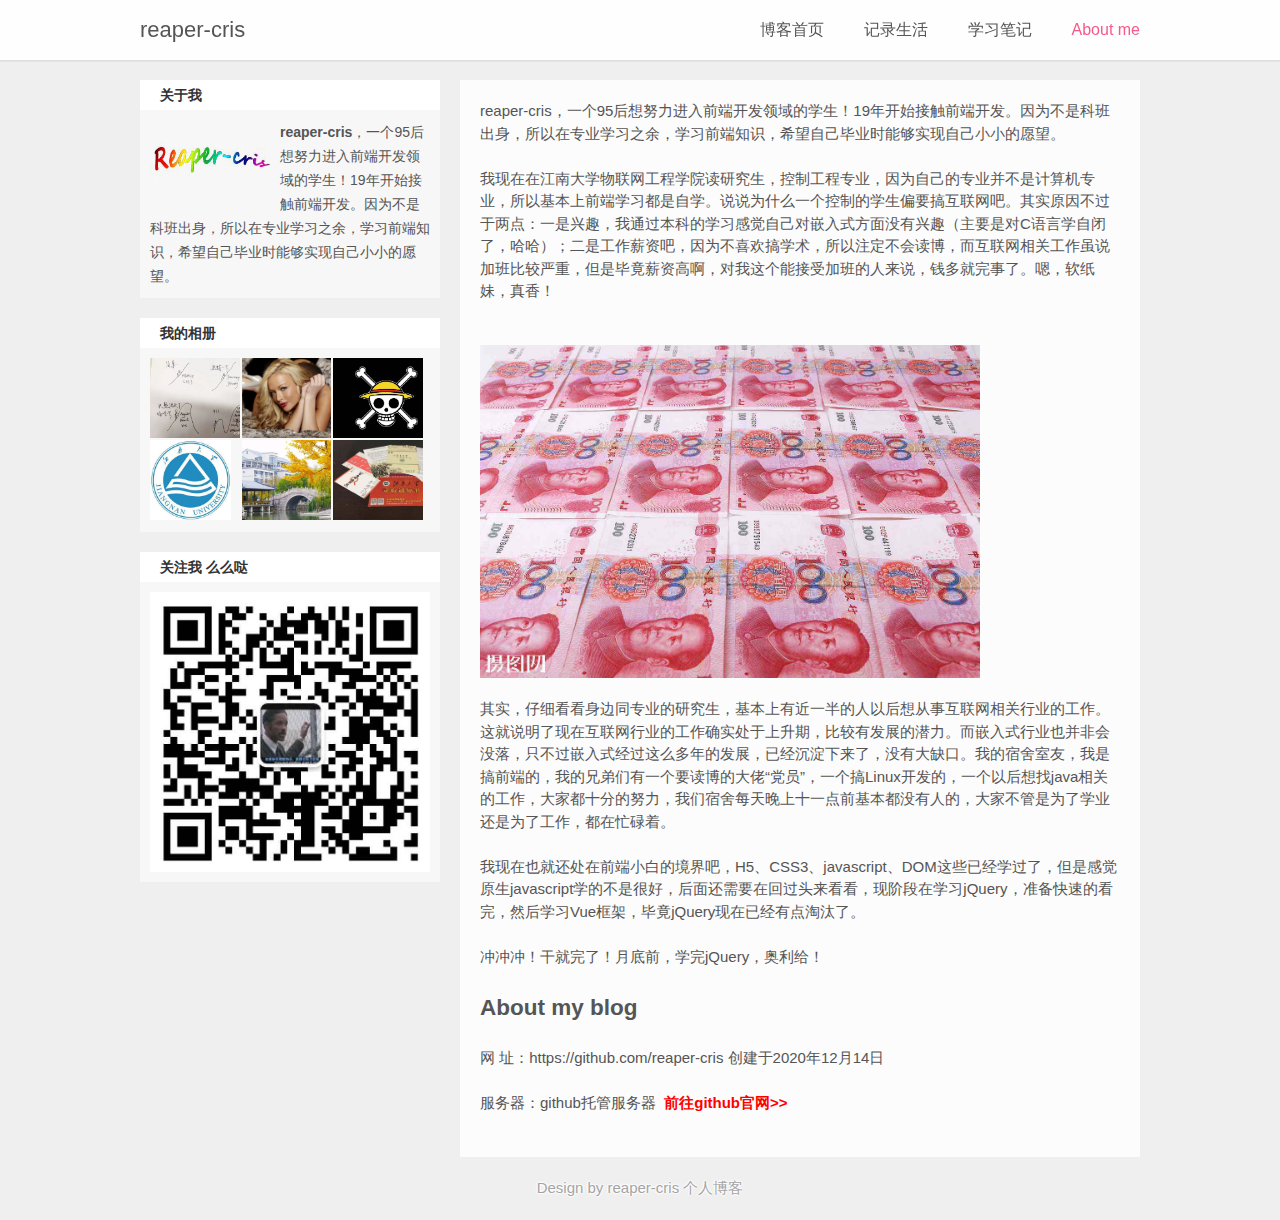
==== commit f748bd82: "blog update 3/11" ====
--- a/about.html
+++ b/about.html
@@ -21,10 +21,10 @@
     <nav><div class="logo"><a href="https://reaper-cris.github.io">reaper-cris</a></div>
         <h2 id="mnavh"><span class="navicon"></span></h2>
         <ul id="starlist">
-            <li><a href="index.html">网站首页</a></li>
-            <li><a href="share.html">我的相册</a></li>
-            <li><a href="list.html">我的日记</a></li>
-            <li><a href="about.html">关于我</a></li>
+          <li><a href="index.html">博客首页</a></li>
+          <li><a href="share.html">记录生活</a></li>
+          <li><a href="list.html">学习笔记</a></li>
+          <li><a href="about.html">About me</a></li>
 
         </ul>
     </nav>
@@ -41,12 +41,12 @@
     <div class="wdxc">
       <h2>我的相册</h2>
       <ul>
-          <li><a href="/"><img src="images/Kross.jpg"></a></li>
-          <li><a href="/"><img src="images/Kross1.jpg"></a></li>
-          <li><a href="/"><img src="images/onepiece.jpg"></a></li>
-          <li><a href="/"><img src="images/jiangnan.jpg"></a></li>
-          <li><a href="/"><img src="images/jiangnan1.jpg"></a></li>
-          <li><a href="/"><img src="images/jiangnan2.jpg"></a></li>
+          <li><a href="images/study.jpg"><img src="images/study.jpg"></a></li>
+          <li><a href="images/Kross1.jpg"><img src="images/Kross1.jpg"></a></li>
+          <li><a href="images/onepiece.jpg"><img src="images/onepiece.jpg"></a></li>
+          <li><a href="images/jiangnan.jpg"><img src="images/jiangnan.jpg"></a></li>
+          <li><a href="images/jiangnan1.jpg"><img src="images/jiangnan1.jpg"></a></li>
+          <li><a href="images/jiangnan2.jpg"><img src="images/jiangnan2.jpg"></a></li>
       </ul>
     </div>
     <div class="guanzhu">
--- a/css/base.css
+++ b/css/base.css
@@ -1,7 +1,7 @@
-@charset "gb2312";
+
 /* css */
 * { margin: 0; padding: 0 }
-body { font: 15px "Microsoft YaHei", Arial, Helvetica, sans-serif; color: #555; background: #efefef; line-height: 1.5; }
+body { font: 15px "Microsoft YaHei", Arial, Helvetica, sans-serif; color: #555; background: #efefef; line-height: 1.5;}
 img { border: 0; display: block }
 ul, li { list-style: none; }
 a { text-decoration: none; color: #555 }
@@ -38,5 +38,3 @@
 /*cd-top*/
 .cd-top { display: inline-block; height: 40px; width: 40px; position: fixed; bottom: 40px; right: 10px; box-shadow: 0 0 10px rgba(0, 0, 0, 0.05); overflow: hidden; text-indent: 100%; white-space: nowrap; background: rgba(0, 0, 0, 0.8) url(../images/top.png) no-repeat center; visibility: hidden; opacity: 0; -webkit-transition: all 0.3s; -moz-transition: all 0.3s; transition: all 0.3s; }
 .cd-top.cd-is-visible { visibility: visible; opacity: 1; }
-
-
--- a/css/index.css
+++ b/css/index.css
@@ -1,4 +1,3 @@
- @charset "gb2312";
 .l_box { width: 30%; float: left }
 .r_box { width: 68%; float: right }
 .l_box h2 { color: #333; font-size: 14px; line-height: 30px; padding-left: 20px; background: #fff }
@@ -23,7 +22,7 @@
 .r_box li h3 a { color: #222 }
 .r_box li h3 a:hover { color: #000; text-decoration: underline }
 .r_box li img { float: right; clear: right; width: 100%; -webkit-transition: all 0.5s; -moz-transition: all 0.5s; transition: all 0.5s; }
-.r_box li i { width: 150px; display: block; max-height: 100px; overflow: hidden; float: right; margin-left: 20px }
+.r_box li i { width: 150px; display: block; float: right; align-items: center;/*垂直居中*/margin-left: 20px ;}
 .r_box li p { margin: 20px 0 0 0; line-height: 22px;  -webkit-box-orient: vertical; display: -webkit-box;  }
  /*-webkit-line-clamp: 2;用来限制在一个块元素显示的文本的行数。*/
  .r_box li:hover img { transform: scale(1.05) }
@@ -49,10 +48,17 @@
 .cloud ul a:last-child { background: #3299BB }
 .cloud ul a:hover { border-radius: 0; text-shadow: #000 1px 1px 1px }
 .picbox { width: 100%; overflow: hidden;  }
-.picbox ul { overflow: hidden; width: 24%; float: left; margin-right:10px }
-.picbox ul li { display: block; background: #FFF; margin: 0 0 20px 0; border: 1px #d9d9d9 solid; }
+.picbox ul { overflow: hidden; width: 24%; float: left; margin-right:10px;}
+.picbox ul li { display: block; background: #FFF; margin: 0 0 20px 0; border: 1px #d9d9d9 solid;height:310px;}
 .picbox ul li i { margin: 10px; height: auto; overflow: hidden; display: block; }
-.picbox ul li img { width: 100%; }
+.picbox ul li img {  height: 164px;width: 220px; }
 .picinfo h3 { border-bottom: #ccc 1px solid; padding: 10px 0; margin: 0 20px; font-size:16px }
 .picinfo span { padding:10px 20px; display: block; color: #666; }
 .picbox ul li a:hover{ color:#19585d}
+#tooltip{
+ display: inline-block;
+ border: 2px solid black;
+ position: absolute;
+ background-color: black;
+ color: #ffffff;
+}--- a/css/m.css
+++ b/css/m.css
@@ -1,4 +1,4 @@
-@charset "gb2312";
+
 @media screen and (min-width: 1024px) and (max-width: 1199px) {
 header{ width:96%; margin:auto}
 }
